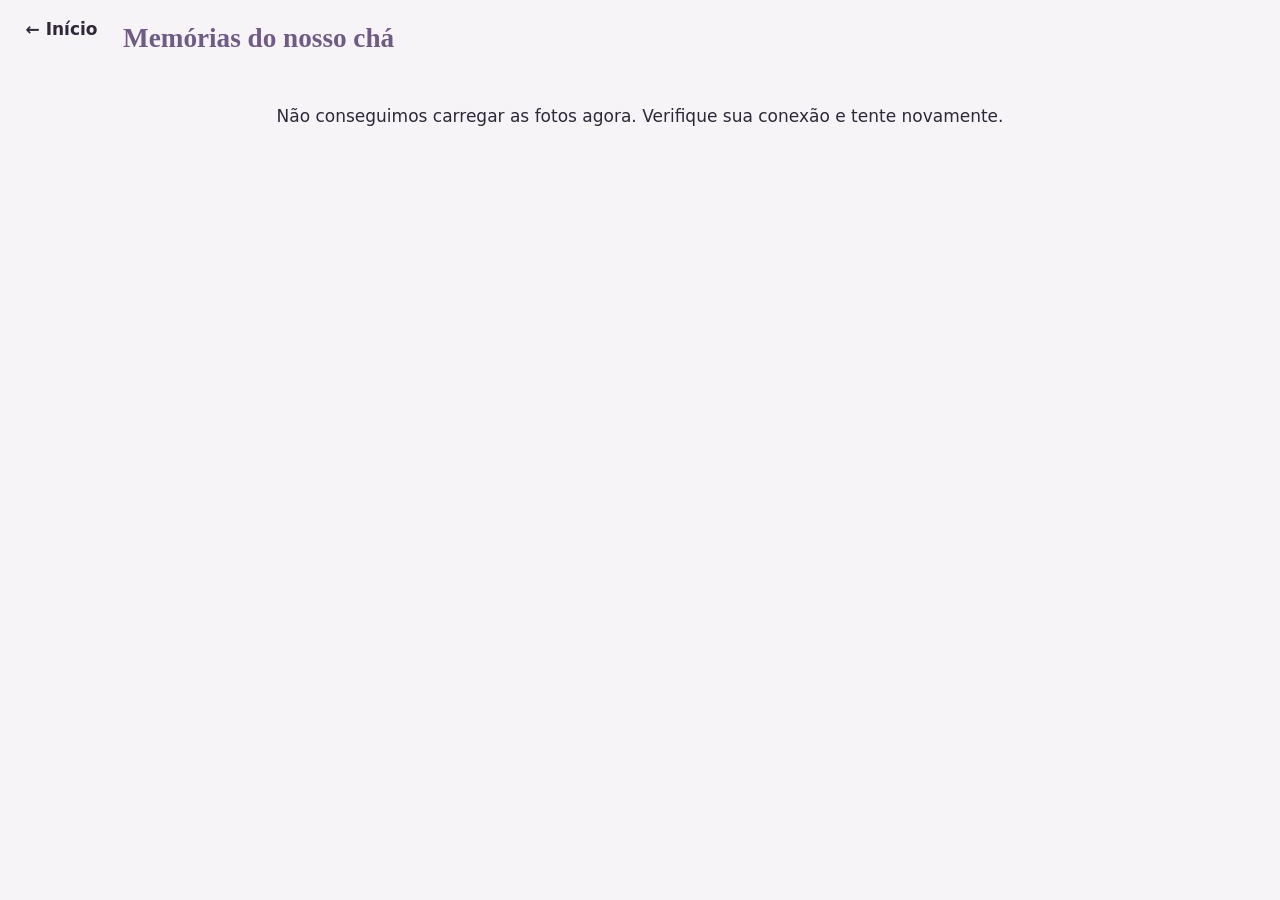
==== galeria.html @ 19d49c60 "site do cha" ====
<!doctype html>
<html lang="pt-BR">
<head>
<meta charset="utf-8">
<meta name="viewport" content="width=device-width, initial-scale=1, viewport-fit=cover">
<title>Galeria — Chá de Bebê</title>
<link rel="icon" href="data:image/svg+xml,<svg xmlns='http://www.w3.org/2000/svg' viewBox='0 0 100 100'><text y='.9em' font-size='90'>💕</text></svg>">
<link rel="stylesheet" href="css/style.css">
</head>
<body class="gal">
<header class="ghead"><a class="link" href="./">← Início</a><h1 data-cfg="galleryTitle">Galeria</h1></header>
<p id="empty" class="note" hidden>Ainda não há fotos. Seja o primeiro a enviar!</p>
<p id="err" class="note" hidden>Não conseguimos carregar as fotos agora. Verifique sua conexão e tente novamente.</p>
<main id="grid" class="grid"></main>
<button id="more" class="btn ghost more" hidden>Carregar mais</button>
<div id="viewer" class="overlay" hidden role="dialog" aria-modal="true" aria-label="Foto ampliada">
  <div class="card wide"><img id="big" alt="Foto ampliada"><p id="hint" class="note" hidden>Pressione e segure a foto para salvar.</p>
  <div class="row"><button class="btn" id="vsave">💾 Salvar</button><button class="btn ghost" id="vclose">Fechar</button></div></div>
</div>
<script type="module" src="js/gallery.js"></script>
</body>
</html>
---- css/style.css ----
:root{--primary:#6F5C86;--secondary:#E9BDB5;--bg:#F7F4F8;--text:#2E2838;--serif:"Iowan Old Style","Palatino Linotype",Palatino,Georgia,serif;--sans:system-ui,-apple-system,"Segoe UI",Roboto,sans-serif}
*{box-sizing:border-box}[hidden]{display:none!important}
html,body{margin:0;min-height:100%;background:var(--bg);color:var(--text);font:17px/1.5 var(--sans);-webkit-tap-highlight-color:transparent}
button,a.btn{font:inherit;cursor:pointer}
:focus-visible{outline:3px solid var(--primary);outline-offset:3px}
.btn{display:flex;align-items:center;justify-content:center;gap:.5rem;min-height:56px;padding:0 1.5rem;border-radius:999px;border:2px solid var(--primary);background:#fff;color:var(--primary);font-weight:600;text-decoration:none;transition:transform .15s,background .2s;width:100%}
.btn:active{transform:scale(.97)}
.btn.primary{background:var(--primary);color:#fff}
.btn.ghost{border-color:transparent;background:transparent}
.link{background:none;border:0;color:inherit;text-decoration:none;font-weight:600;min-height:44px;padding:0 .5rem}
.view{min-height:100dvh}
/* Home */
.home{display:flex;flex-direction:column;align-items:center;justify-content:center;gap:2rem;padding:2rem 1.5rem calc(2rem + env(safe-area-inset-bottom));max-width:440px;margin:auto}
.arch{width:100%;text-align:center;padding:4.5rem 1.5rem 3rem;border-radius:999px 999px 28px 28px;background:linear-gradient(180deg,var(--secondary) -40%,#fff 75%);border:1.5px solid var(--secondary);animation:rise .9s ease both}
.kicker{margin:0 0 1rem;font-size:.95rem;font-style:italic;font-family:var(--serif);color:var(--primary)}
h1{font:600 clamp(2rem,9vw,2.8rem)/1.1 var(--serif);margin:0 0 1rem;color:var(--primary);text-wrap:balance}
.sub{margin:0;opacity:.8}
.actions{display:grid;gap:.75rem;width:100%}
@keyframes rise{from{opacity:0;transform:translateY(14px)}}
/* Câmera */
.cam{position:fixed;inset:0;background:#000;z-index:5}
.cam video{width:100%;height:100%;object-fit:cover}
.cam-x{position:absolute;top:calc(12px + env(safe-area-inset-top));left:12px;width:48px;height:48px;border-radius:50%;border:0;background:#0007;color:#fff;font-size:1.2rem}
.cam-bar{position:absolute;left:0;right:0;bottom:0;display:grid;grid-template-columns:1fr auto 1fr;align-items:center;padding:1.5rem 1.5rem calc(1.5rem + env(safe-area-inset-bottom));background:linear-gradient(transparent,#0008);color:#fff}
.shutter{width:78px;height:78px;border-radius:50%;border:5px solid #fff;background:#fff3;box-shadow:inset 0 0 0 5px #fff;transition:transform .12s}
.shutter:active{transform:scale(.9)}
/* Editor */
.edit{display:flex;flex-direction:column;max-width:520px;margin:auto}
.stage{padding:1rem 1rem 0;display:flex;justify-content:center}
#canvas{max-width:100%;max-height:58dvh;aspect-ratio:9/16;width:auto;height:auto;border-radius:14px;background:#fff;box-shadow:0 6px 24px #0002}
.panel{padding:1rem 1.25rem calc(1.25rem + env(safe-area-inset-bottom));display:grid;gap:.75rem}
.label{margin:0;font:600 1.05rem var(--serif)}
.thumbs{display:flex;gap:.75rem;overflow-x:auto;padding:.25rem 0}
.thumb{flex:none;width:64px;background:none;border:0;padding:0;text-align:center;font-size:.8rem;color:var(--text)}
.thumb img{display:block;width:64px;height:100px;object-fit:cover;border-radius:10px;background:#ddd;border:3px solid transparent;transition:transform .15s}
.thumb[aria-pressed=true] img{border-color:var(--primary);transform:scale(1.06)}
.thumb[aria-pressed=true] span{font-weight:700;text-decoration:underline}
.row{display:grid;grid-template-columns:1fr 1fr;gap:.75rem}
/* Overlays */
.overlay{position:fixed;inset:0;background:#2e283899;display:grid;place-items:center;padding:1rem;z-index:20;animation:fade .2s}
.card{background:#fff;border-radius:24px;padding:1.5rem;width:min(100%,360px);display:grid;gap:1rem;text-align:center;justify-items:center}
.card p{margin:0}.card .big{font:600 1.6rem var(--serif);color:var(--primary)}
.card img{max-width:100%;max-height:50dvh;border-radius:12px}
.card.wide{width:min(100%,460px)}
.spin{width:36px;height:36px;border-radius:50%;border:4px solid var(--secondary);border-top-color:var(--primary);animation:spin 1s linear infinite}
.bar{width:100%;height:8px;border-radius:9px;background:var(--bg);overflow:hidden}.bar i{display:block;height:100%;background:var(--primary);width:0;transition:width .2s}
.toast{position:fixed;left:1rem;right:1rem;bottom:calc(1rem + env(safe-area-inset-bottom));max-width:420px;margin:auto;background:var(--text);color:#fff;padding:1rem 1.25rem;border-radius:16px;z-index:30;animation:fade .2s}
@keyframes fade{from{opacity:0}}@keyframes spin{to{transform:rotate(360deg)}}
/* Galeria */
.ghead{display:flex;align-items:center;gap:1rem;padding:1rem 1rem .5rem;flex-wrap:wrap}
.ghead h1{font-size:1.6rem;margin:0}
.grid{columns:2 140px;column-gap:10px;padding:10px}
.tile{display:block;width:100%;margin:0 0 10px;padding:0;border:0;border-radius:12px;overflow:hidden;background:var(--secondary);break-inside:avoid;aspect-ratio:9/16}
.tile img{width:100%;height:100%;object-fit:cover;opacity:0;transition:opacity .4s}.tile.ok{aspect-ratio:auto}.tile.ok img{opacity:1;height:auto}
.note{text-align:center;padding:1rem}
.more{margin:1rem auto 2rem;width:auto}
@media(min-width:768px){.grid{columns:4 200px}}
@media(prefers-reduced-motion:reduce){*{animation:none!important;transition:none!important}}
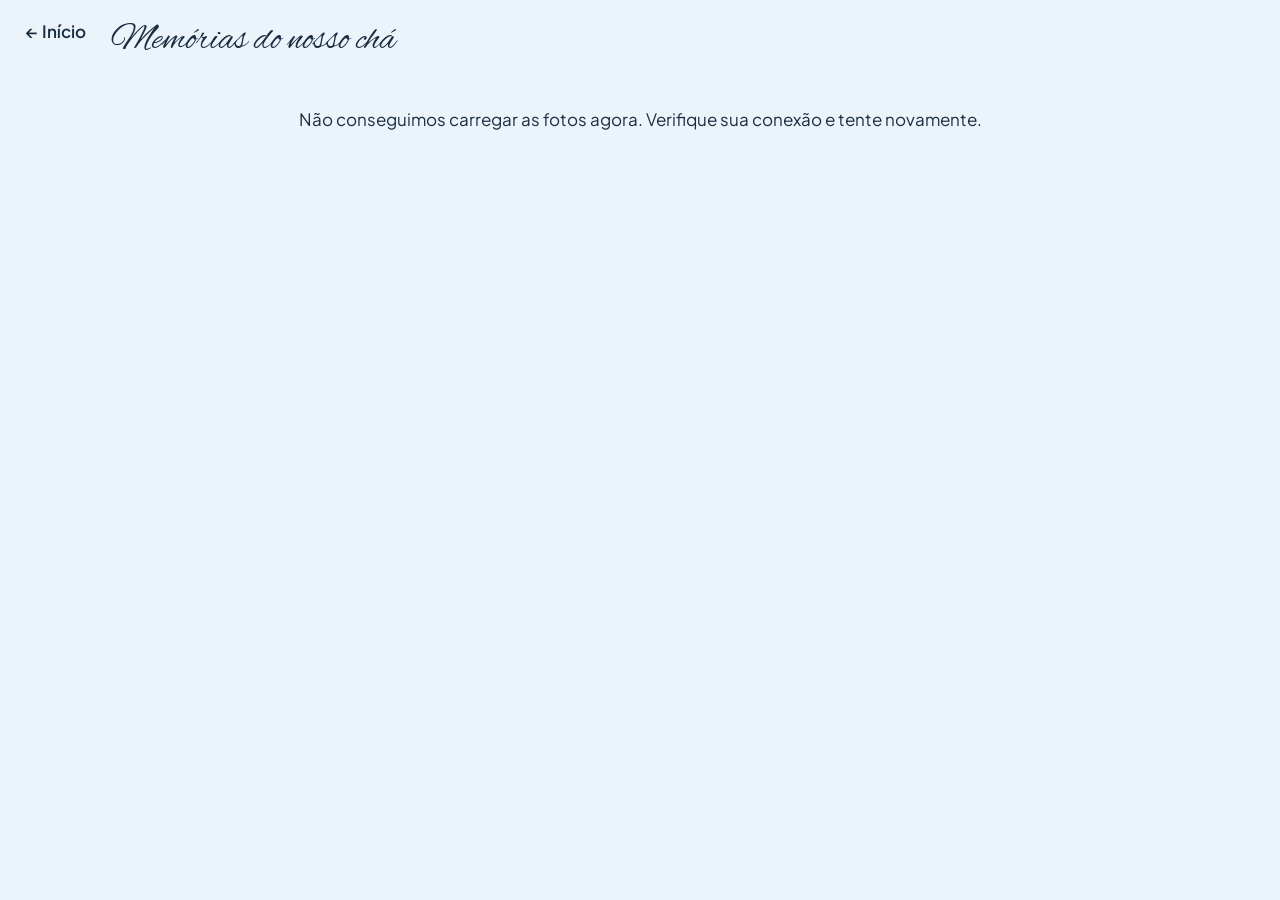
==== commit 3ede904c: "correcao de bugs" ====
--- a/galeria.html
+++ b/galeria.html
@@ -5,7 +5,10 @@
 <meta name="viewport" content="width=device-width, initial-scale=1, viewport-fit=cover">
 <title>Galeria — Chá de Bebê</title>
 <link rel="icon" href="data:image/svg+xml,<svg xmlns='http://www.w3.org/2000/svg' viewBox='0 0 100 100'><text y='.9em' font-size='90'>💕</text></svg>">
-<link rel="stylesheet" href="css/style.css">
+<link rel="preconnect" href="https://fonts.googleapis.com">
+<link rel="preconnect" href="https://fonts.gstatic.com" crossorigin>
+<link href="https://fonts.googleapis.com/css2?family=Alex+Brush&family=Plus+Jakarta+Sans:wght@400;500;600;700&display=swap" rel="stylesheet">
+<link rel="stylesheet" href="css/style.css?v=11">
 </head>
 <body class="gal">
 <header class="ghead"><a class="link" href="./">← Início</a><h1 data-cfg="galleryTitle">Galeria</h1></header>
@@ -17,6 +20,6 @@
   <div class="card wide"><img id="big" alt="Foto ampliada"><p id="hint" class="note" hidden>Pressione e segure a foto para salvar.</p>
   <div class="row"><button class="btn" id="vsave">💾 Salvar</button><button class="btn ghost" id="vclose">Fechar</button></div></div>
 </div>
-<script type="module" src="js/gallery.js"></script>
+<script type="module" src="js/gallery.js?v=11"></script>
 </body>
 </html>
--- a/css/style.css
+++ b/css/style.css
@@ -1,29 +1,150 @@
-:root{--primary:#6F5C86;--secondary:#E9BDB5;--bg:#F7F4F8;--text:#2E2838;--serif:"Iowan Old Style","Palatino Linotype",Palatino,Georgia,serif;--sans:system-ui,-apple-system,"Segoe UI",Roboto,sans-serif}
-*{box-sizing:border-box}[hidden]{display:none!important}
+:root{
+  --primary:#4F5573;--secondary:#D2E6F7;--bg:#EBF4FB;--text:#1C2D42;
+  --serif:"Iowan Old Style","Palatino Linotype",Palatino,Georgia,serif;
+  --sans:"Plus Jakarta Sans",system-ui,-apple-system,"Segoe UI",Roboto,sans-serif;
+  --script:"Alex Brush",cursive
+}
+*{box-sizing:border-box}
+[hidden]{display:none!important}
 html,body{margin:0;min-height:100%;background:var(--bg);color:var(--text);font:17px/1.5 var(--sans);-webkit-tap-highlight-color:transparent}
 button,a.btn{font:inherit;cursor:pointer}
 :focus-visible{outline:3px solid var(--primary);outline-offset:3px}
+h1{font:600 clamp(2rem,9vw,2.8rem)/1.1 var(--serif);margin:0 0 1rem;color:var(--primary);text-wrap:balance}
+
+/* Botões base (editor, overlays, galeria) */
 .btn{display:flex;align-items:center;justify-content:center;gap:.5rem;min-height:56px;padding:0 1.5rem;border-radius:999px;border:2px solid var(--primary);background:#fff;color:var(--primary);font-weight:600;text-decoration:none;transition:transform .15s,background .2s;width:100%}
 .btn:active{transform:scale(.97)}
 .btn.primary{background:var(--primary);color:#fff}
 .btn.ghost{border-color:transparent;background:transparent}
 .link{background:none;border:0;color:inherit;text-decoration:none;font-weight:600;min-height:44px;padding:0 .5rem}
 .view{min-height:100dvh}
+
 /* Home */
-.home{display:flex;flex-direction:column;align-items:center;justify-content:center;gap:2rem;padding:2rem 1.5rem calc(2rem + env(safe-area-inset-bottom));max-width:440px;margin:auto}
-.arch{width:100%;text-align:center;padding:4.5rem 1.5rem 3rem;border-radius:999px 999px 28px 28px;background:linear-gradient(180deg,var(--secondary) -40%,#fff 75%);border:1.5px solid var(--secondary);animation:rise .9s ease both}
-.kicker{margin:0 0 1rem;font-size:.95rem;font-style:italic;font-family:var(--serif);color:var(--primary)}
-h1{font:600 clamp(2rem,9vw,2.8rem)/1.1 var(--serif);margin:0 0 1rem;color:var(--primary);text-wrap:balance}
-.sub{margin:0;opacity:.8}
-.actions{display:grid;gap:.75rem;width:100%}
-@keyframes rise{from{opacity:0;transform:translateY(14px)}}
+.home{position:relative;overflow:hidden;display:flex;flex-direction:column;justify-content:space-between;max-width:448px;margin:0 auto;padding:0;gap:0;min-height:100dvh;background:radial-gradient(circle at 50% 20%,#fff 0%,#ebf4fb 60%,#e2effa 100%)}
+@media(min-width:768px){.home{min-height:840px;max-height:900px;margin:24px auto;border-radius:40px;border:1px solid #fff9;box-shadow:0 25px 50px #0003}}
+.star{position:absolute;color:#fcd34d;opacity:.6;font-size:.85rem;pointer-events:none}
+.clouds{position:absolute;top:0;left:0;width:100%;opacity:.4;pointer-events:none}
+.home-head{position:relative;z-index:1;padding:2rem 1.5rem 0;text-align:center}
+.home .kicker{margin:0 0 .25rem;font:600 .75rem var(--sans);letter-spacing:.15em;text-transform:uppercase;color:#64748b}
+.home h1{margin:0;font:400 clamp(3rem,16vw,3.6rem)/1.1 var(--script);letter-spacing:.02em;color:var(--text);text-shadow:0 1px 2px #0001}
+.home .sub{max-width:260px;margin:.5rem auto 0;font-size:.8rem;line-height:1.6;color:#475569}
+.hero{position:relative;z-index:1;flex:1;display:flex;flex-direction:column;align-items:center;justify-content:center;gap:.5rem;padding:.5rem 1.5rem}
+.hero .balloon{width:min(320px,80%);height:auto;aspect-ratio:200/220;flex:none;filter:drop-shadow(0 8px 10px #0002);animation:float 4s ease-in-out infinite}
+
+@keyframes float{50%{transform:translateY(-8px) rotate(1deg)}}
+
+/* Selo contador */
+.badge {
+  display: inline-flex;
+  align-items: center;
+  justify-content: center;
+  gap: 0.5rem;
+  padding: 0.5rem 1.25rem;
+  margin: 0 auto 1.25rem auto; /* Centraliza horizontalmente e dá espaço para o card */
+  border-radius: 999px;
+  background: rgba(255, 255, 255, 0.85);
+  -webkit-backdrop-filter: blur(12px);
+  backdrop-filter: blur(12px);
+  border: 1px solid rgba(255, 255, 255, 0.9);
+  box-shadow: 0 4px 15px rgba(27, 43, 76, 0.06);
+  font-size: 0.825rem;
+  font-weight: 500;
+  color: #5a6b82;
+  width: fit-content; /* Ajusta a largura ao conteúdo em vez de 200px fixos */
+  max-width: 90%;
+}
+
+.badge strong {
+  font-weight: 700;
+  color: #1b2b4c; /* Cor tom sobre tom alinhada à paleta principal */
+}
+
+.dot {
+  position: relative;
+  display: inline-flex;
+  width: 8px;
+  height: 8px;
+  flex-shrink: 0;
+}
+
+.dot i,
+.dot b {
+  position: absolute;
+  inset: 0;
+  border-radius: 50%;
+}
+
+.dot b {
+  background: #2b5288; /* Azul principal do tema */
+}
+
+.dot i {
+  background: #5b8ec9;
+  opacity: 0.75;
+  animation: ping 1.5s cubic-bezier(0, 0, 0.2, 1) infinite;
+}
+
+@keyframes ping {
+  75%,
+  100% {
+    transform: scale(2.2);
+    opacity: 0;
+  }
+}
+
+/* Dock e botões da home */
+.dock{position:relative;z-index:1;padding:1.25rem 1.5rem calc(1.75rem + env(safe-area-inset-bottom));background:#ffffffb8;-webkit-backdrop-filter:blur(12px);backdrop-filter:blur(12px);border-top:1px solid #fffc;border-radius:32px 32px 0 0;box-shadow:0 -4px 20px #0000000d}
+.home .actions{display:grid;gap:.75rem}
+.home .btn{min-height:56px;padding:0 1.5rem;gap:.75rem;border-radius:16px;font-size:1rem;font-weight:600;transition:background .2s,transform .2s,box-shadow .2s}
+.home .btn:active{transform:scale(.98)}
+.home .btn.primary{background:#4F5573;border-color:#4F5573;color:#fff;box-shadow:0 4px 6px -1px #4f557333,0 2px 4px -2px #4f557333}
+.home .btn.primary:hover{background:#3D425C;border-color:#3D425C}
+.home .btn:not(.primary){background:#fff;border:2px solid #4F557355;color:#4F5573;box-shadow:0 1px 2px #0000000d}
+.home .btn:not(.primary):hover{background:#f8fafc}
+.ico{width:20px;height:20px;flex:none}
+.btn.primary .ico{fill:currentColor}
+.ico.sm{width:16px;height:16px}
+.link-gallery{justify-self:center;display:inline-flex;align-items:center;gap:.5rem;margin-top:.25rem;padding:.25rem .75rem;min-height:44px;border-radius:8px;font-size:.75rem;font-weight:600;color:#475569;text-decoration:none;transition:color .2s,background .2s}
+.link-gallery:hover{color:#1C2D42;background:#f1f5f980}
+.link-gallery .ico{color:#4F5573}
+.chev{width:10px;height:10px;color:#94a3b8}
+
 /* Câmera */
-.cam{position:fixed;inset:0;background:#000;z-index:5}
-.cam video{width:100%;height:100%;object-fit:cover}
-.cam-x{position:absolute;top:calc(12px + env(safe-area-inset-top));left:12px;width:48px;height:48px;border-radius:50%;border:0;background:#0007;color:#fff;font-size:1.2rem}
-.cam-bar{position:absolute;left:0;right:0;bottom:0;display:grid;grid-template-columns:1fr auto 1fr;align-items:center;padding:1.5rem 1.5rem calc(1.5rem + env(safe-area-inset-bottom));background:linear-gradient(transparent,#0008);color:#fff}
-.shutter{width:78px;height:78px;border-radius:50%;border:5px solid #fff;background:#fff3;box-shadow:inset 0 0 0 5px #fff;transition:transform .12s}
-.shutter:active{transform:scale(.9)}
+.camera-container{position:fixed;inset:0;z-index:10;background:#000;display:grid;place-items:center;overflow:hidden}
+.viewfinder{position:relative;width:min(100vw,calc(100dvh * 9 / 16));aspect-ratio:9/16;overflow:hidden;background:#000}
+.viewfinder video,.cam-frame{position:absolute;inset:0;width:100%;height:100%;object-fit:cover}
+.cam-frame{pointer-events:none;z-index:10}
+.flash-overlay{position:absolute;inset:0;z-index:30;background:#fff;opacity:0;pointer-events:none;transition:opacity .35s ease-out}
+.flash-overlay.on{opacity:.9;transition:none}
+
+.top-bar{position:absolute;top:calc(1rem + env(safe-area-inset-top));left:1rem;right:1rem;z-index:20;display:flex;justify-content:space-between;align-items:center}
+.btn-icon{width:2.5rem;height:2.5rem;border-radius:50%;border:0;background:rgba(0,0,0,.4);-webkit-backdrop-filter:blur(12px);backdrop-filter:blur(12px);color:#fff;font-size:1.1rem;display:flex;align-items:center;justify-content:center}
+.spacer{width:2.5rem;height:2.5rem}
+.live-indicator{display:flex;align-items:center;gap:.5rem;padding:.375rem .875rem;border-radius:999px;background:rgba(0,0,0,.4);-webkit-backdrop-filter:blur(12px);backdrop-filter:blur(12px);border:1px solid rgba(255,255,255,.1);color:#fff;font-size:.7rem;font-weight:500}
+.live-dot{width:.5rem;height:.5rem;border-radius:50%;background:#34d399;animation:pulse 1.5s infinite}
+@keyframes pulse{0%,100%{opacity:1}50%{opacity:.4}}
+
+.bottom-controls{position:absolute;left:0;right:0;bottom:0;z-index:20;display:flex;flex-direction:column;align-items:center;gap:1rem;padding:1rem 1.5rem calc(1.5rem + env(safe-area-inset-bottom));background:linear-gradient(to top,rgba(0,0,0,.95),rgba(0,0,0,.7) 70%,transparent)}
+.carousel-container{width:100%;overflow-x:auto;scrollbar-width:none}
+.carousel-container::-webkit-scrollbar{display:none}
+.carousel-track{display:flex;gap:.5rem;width:max-content;margin:0 auto}
+.frame-pill{min-height:36px;padding:.4rem 1rem;border-radius:999px;border:1px solid rgba(255,255,255,.3);background:rgba(0,0,0,.4);color:#fff;font-size:.75rem;font-weight:600;white-space:nowrap;transition:all .25s cubic-bezier(.4,0,.2,1)}
+.frame-pill[aria-pressed=true]{background:rgba(255,255,255,.95);color:#1c2d42;border-color:#38bdf8;transform:scale(1.05);box-shadow:0 4px 12px rgba(0,0,0,.2)}
+
+.shutter-bar{width:100%;display:flex;align-items:center;justify-content:space-between;padding:0 .5rem}
+.gallery-picker-btn{width:3rem;height:3rem;border-radius:1rem;border:2px solid rgba(255,255,255,.6);background:rgba(30,41,59,.8);color:#fff;font-size:1.2rem;display:flex;align-items:center;justify-content:center;transition:transform .2s}
+.gallery-picker-btn:active{transform:scale(.92)}
+.shutter-btn{width:5rem;height:5rem;border-radius:50%;border:4px solid #fff;background:transparent;display:flex;align-items:center;justify-content:center;box-shadow:0 10px 25px rgba(0,0,0,.5);transition:transform .15s}
+.shutter-btn:active{transform:scale(.92)}
+.shutter-inner{width:4rem;height:4rem;border-radius:50%;background:#fff;transition:transform .15s}
+.shutter-btn:active .shutter-inner{transform:scale(.85)}
+.flip-btn{width:3rem;height:3rem;border-radius:50%;border:0;background:rgba(255,255,255,.2);-webkit-backdrop-filter:blur(12px);backdrop-filter:blur(12px);color:#fff;font-size:1.1rem;display:flex;align-items:center;justify-content:center;transition:transform .2s}
+.flip-btn:active{transform:scale(.9)}
+#flipIcon{display:inline-block;transition:transform .4s ease}
+
+.flash-overlay.lit{opacity:1;transition:opacity .08s}
+.btn-icon[aria-pressed=true]{background:#fcd34d;color:#1c2d42}
+
 /* Editor */
 .edit{display:flex;flex-direction:column;max-width:520px;margin:auto}
 .stage{padding:1rem 1rem 0;display:flex;justify-content:center}
@@ -36,23 +157,31 @@
 .thumb[aria-pressed=true] img{border-color:var(--primary);transform:scale(1.06)}
 .thumb[aria-pressed=true] span{font-weight:700;text-decoration:underline}
 .row{display:grid;grid-template-columns:1fr 1fr;gap:.75rem}
+
 /* Overlays */
-.overlay{position:fixed;inset:0;background:#2e283899;display:grid;place-items:center;padding:1rem;z-index:20;animation:fade .2s}
+.overlay{position:fixed;inset:0;background:#1c2d4299;display:grid;place-items:center;padding:1rem;z-index:20;animation:fade .2s}
 .card{background:#fff;border-radius:24px;padding:1.5rem;width:min(100%,360px);display:grid;gap:1rem;text-align:center;justify-items:center}
-.card p{margin:0}.card .big{font:600 1.6rem var(--serif);color:var(--primary)}
+.card p{margin:0}
+.card .big{font:600 1.6rem var(--serif);color:var(--primary)}
 .card img{max-width:100%;max-height:50dvh;border-radius:12px}
 .card.wide{width:min(100%,460px)}
 .spin{width:36px;height:36px;border-radius:50%;border:4px solid var(--secondary);border-top-color:var(--primary);animation:spin 1s linear infinite}
-.bar{width:100%;height:8px;border-radius:9px;background:var(--bg);overflow:hidden}.bar i{display:block;height:100%;background:var(--primary);width:0;transition:width .2s}
+.bar{width:100%;height:8px;border-radius:99px;background:var(--bg);overflow:hidden}
+.bar i{display:block;height:100%;background:var(--primary);width:0;transition:width .2s}
 .toast{position:fixed;left:1rem;right:1rem;bottom:calc(1rem + env(safe-area-inset-bottom));max-width:420px;margin:auto;background:var(--text);color:#fff;padding:1rem 1.25rem;border-radius:16px;z-index:30;animation:fade .2s}
-@keyframes fade{from{opacity:0}}@keyframes spin{to{transform:rotate(360deg)}}
+@keyframes fade{from{opacity:0}}
+@keyframes spin{to{transform:rotate(360deg)}}
+
 /* Galeria */
 .ghead{display:flex;align-items:center;gap:1rem;padding:1rem 1rem .5rem;flex-wrap:wrap}
-.ghead h1{font-size:1.6rem;margin:0}
+.ghead h1{margin:0;font:400 2.2rem var(--script);color:var(--text)}
 .grid{columns:2 140px;column-gap:10px;padding:10px}
 .tile{display:block;width:100%;margin:0 0 10px;padding:0;border:0;border-radius:12px;overflow:hidden;background:var(--secondary);break-inside:avoid;aspect-ratio:9/16}
-.tile img{width:100%;height:100%;object-fit:cover;opacity:0;transition:opacity .4s}.tile.ok{aspect-ratio:auto}.tile.ok img{opacity:1;height:auto}
+.tile img{width:100%;height:100%;object-fit:cover;opacity:0;transition:opacity .4s}
+.tile.ok{aspect-ratio:auto}
+.tile.ok img{opacity:1;height:auto}
 .note{text-align:center;padding:1rem}
 .more{margin:1rem auto 2rem;width:auto}
 @media(min-width:768px){.grid{columns:4 200px}}
-@media(prefers-reduced-motion:reduce){*{animation:none!important;transition:none!important}}
+
+@media(prefers-reduced-motion:reduce){*{animation:none!important;transition:none!important}}
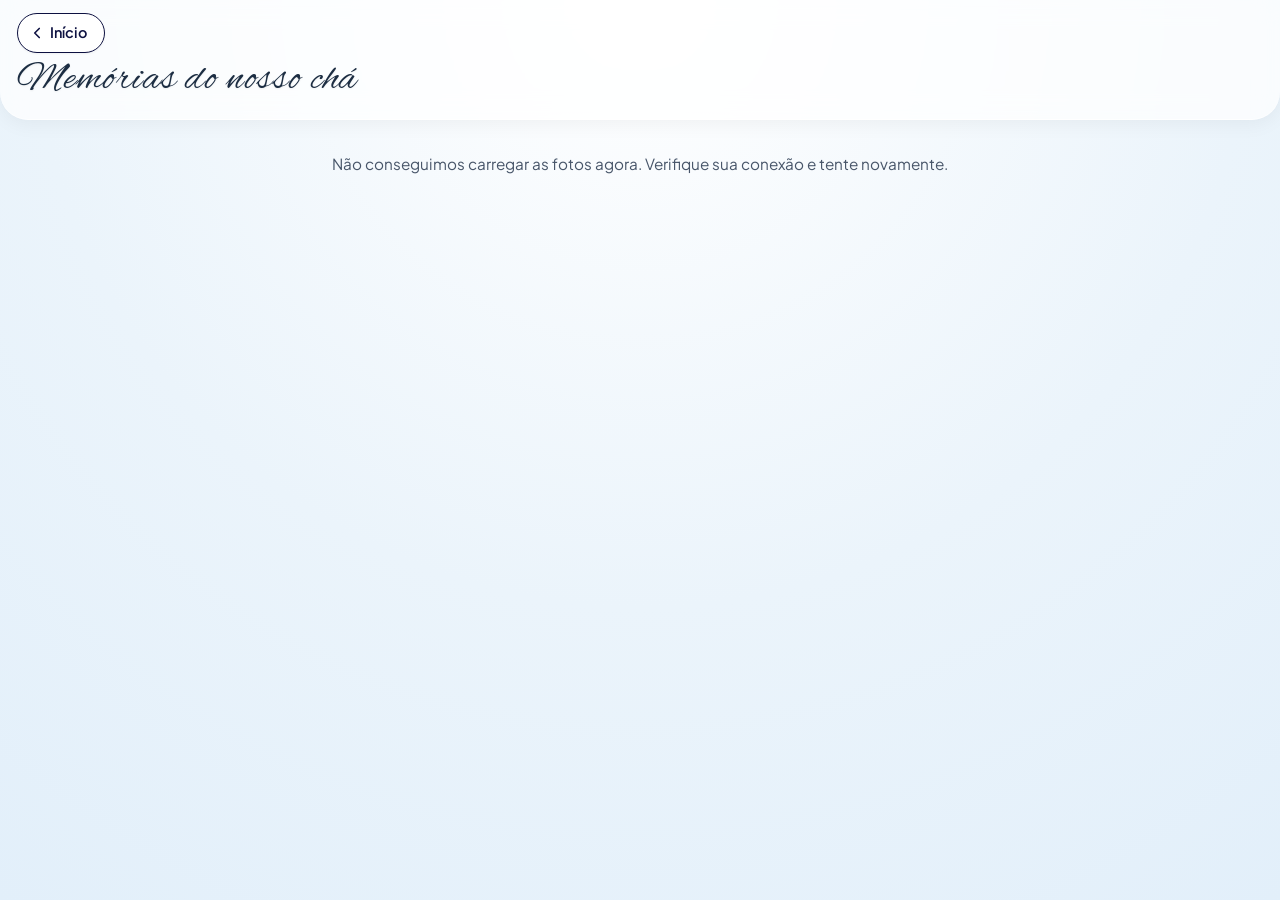
==== commit 4a5ada19: "gallery update" ====
--- a/galeria.html
+++ b/galeria.html
@@ -8,18 +8,35 @@
 <link rel="preconnect" href="https://fonts.googleapis.com">
 <link rel="preconnect" href="https://fonts.gstatic.com" crossorigin>
 <link href="https://fonts.googleapis.com/css2?family=Alex+Brush&family=Plus+Jakarta+Sans:wght@400;500;600;700&display=swap" rel="stylesheet">
-<link rel="stylesheet" href="css/style.css?v=11">
+<link rel="stylesheet" href="css/style.css?v=26">
 </head>
 <body class="gal">
-<header class="ghead"><a class="link" href="./">← Início</a><h1 data-cfg="galleryTitle">Galeria</h1></header>
+<header class="ghead"><a class="link back" href="./" aria-label="Voltar ao início"><svg viewBox="0 0 24 24" aria-hidden="true"><polyline points="15 18 9 12 15 6"/></svg><span>Início</span></a><h1 data-cfg="galleryTitle">Galeria</h1></header>
 <p id="empty" class="note" hidden>Ainda não há fotos. Seja o primeiro a enviar!</p>
 <p id="err" class="note" hidden>Não conseguimos carregar as fotos agora. Verifique sua conexão e tente novamente.</p>
 <main id="grid" class="grid"></main>
 <button id="more" class="btn ghost more" hidden>Carregar mais</button>
-<div id="viewer" class="overlay" hidden role="dialog" aria-modal="true" aria-label="Foto ampliada">
-  <div class="card wide"><img id="big" alt="Foto ampliada"><p id="hint" class="note" hidden>Pressione e segure a foto para salvar.</p>
-  <div class="row"><button class="btn" id="vsave">💾 Salvar</button><button class="btn ghost" id="vclose">Fechar</button></div></div>
+
+<div id="viewer" class="overlay viewer" hidden role="dialog" aria-modal="true" aria-label="Foto ampliada">
+<div class="v-stage" id="vstage"><img id="big" alt="Foto ampliada" draggable="false"></div>
+<div class="v-top">
+<span class="v-count" id="vcount"></span>
+<button type="button" class="v-btn" id="vclose" aria-label="Fechar">
+<svg viewBox="0 0 24 24" fill="none" stroke="currentColor" stroke-width="2" stroke-linecap="round" stroke-linejoin="round" aria-hidden="true"><line x1="18" y1="6" x2="6" y2="18"/><line x1="6" y1="6" x2="18" y2="18"/></svg>
+</button>
 </div>
-<script type="module" src="js/gallery.js?v=11"></script>
+<button type="button" class="v-btn v-nav prev" id="vprev" aria-label="Foto anterior">
+<svg viewBox="0 0 24 24" fill="none" stroke="currentColor" stroke-width="2" stroke-linecap="round" stroke-linejoin="round" aria-hidden="true"><polyline points="15 18 9 12 15 6"/></svg>
+</button>
+<button type="button" class="v-btn v-nav next" id="vnext" aria-label="Próxima foto">
+<svg viewBox="0 0 24 24" fill="none" stroke="currentColor" stroke-width="2" stroke-linecap="round" stroke-linejoin="round" aria-hidden="true"><polyline points="9 18 15 12 9 6"/></svg>
+</button>
+<div class="v-bottom">
+<p id="hint" class="note" hidden>Pressione e segure a foto para salvar.</p>
+<button class="btn" id="vsave">Salvar no celular</button>
+</div>
+</div>
+
+<script type="module" src="js/gallery.js?v=12"></script>
 </body>
-</html>
+</html>
--- a/css/style.css
+++ b/css/style.css
@@ -17,19 +17,28 @@
 .btn.primary{background:var(--primary);color:#fff}
 .btn.ghost{border-color:transparent;background:transparent}
 .link{background:none;border:0;color:inherit;text-decoration:none;font-weight:600;min-height:44px;padding:0 .5rem}
-.view{min-height:100dvh}
+.view{height:100dvh;min-height:0}
+body:not(.gal){height:100dvh;overflow:hidden;overscroll-behavior:none}
 
 /* Home */
-.home{position:relative;overflow:hidden;display:flex;flex-direction:column;justify-content:space-between;max-width:448px;margin:0 auto;padding:0;gap:0;min-height:100dvh;background:radial-gradient(circle at 50% 20%,#fff 0%,#ebf4fb 60%,#e2effa 100%)}
-@media(min-width:768px){.home{min-height:840px;max-height:900px;margin:24px auto;border-radius:40px;border:1px solid #fff9;box-shadow:0 25px 50px #0003}}
+.home{position:relative;overflow:hidden;display:flex;flex-direction:column;justify-content:space-between;max-width:448px;margin:0 auto;padding:0;gap:0;height:100dvh;background:radial-gradient(circle at 50% 20%,#fff 0%,#ebf4fb 60%,#e2effa 100%)}
+@media(min-width:768px){.home{height:min(840px,calc(100dvh - 48px));margin:24px auto;border-radius:40px;border:1px solid #fff9;box-shadow:0 25px 50px #0003}}
+@media(max-height:720px){
+  .home-head{padding-top:1.25rem}
+  .home .sub{display:none}
+  .badge{margin-bottom:.5rem;padding:.35rem 1rem}
+  .dock{padding:.9rem 1.25rem calc(1rem + env(safe-area-inset-bottom))}
+  .home .actions{gap:.5rem}
+  .home .btn{min-height:48px}
+}
 .star{position:absolute;color:#fcd34d;opacity:.6;font-size:.85rem;pointer-events:none}
 .clouds{position:absolute;top:0;left:0;width:100%;opacity:.4;pointer-events:none}
 .home-head{position:relative;z-index:1;padding:2rem 1.5rem 0;text-align:center}
 .home .kicker{margin:0 0 .25rem;font:600 .75rem var(--sans);letter-spacing:.15em;text-transform:uppercase;color:#64748b}
 .home h1{margin:0;font:400 clamp(3rem,16vw,3.6rem)/1.1 var(--script);letter-spacing:.02em;color:var(--text);text-shadow:0 1px 2px #0001}
 .home .sub{max-width:260px;margin:.5rem auto 0;font-size:.8rem;line-height:1.6;color:#475569}
-.hero{position:relative;z-index:1;flex:1;display:flex;flex-direction:column;align-items:center;justify-content:center;gap:.5rem;padding:.5rem 1.5rem}
-.hero .balloon{width:min(320px,80%);height:auto;aspect-ratio:200/220;flex:none;filter:drop-shadow(0 8px 10px #0002);animation:float 4s ease-in-out infinite}
+.hero{position:relative;z-index:1;flex:1;min-height:0;display:flex;flex-direction:column;align-items:center;justify-content:center;gap:.5rem;padding:.5rem 1.5rem}
+.hero .balloon{flex:1 1 0;min-height:0;width:100%;max-width:320px;filter:drop-shadow(0 8px 10px #0002);animation:float 4s ease-in-out infinite}
 
 @keyframes float{50%{transform:translateY(-8px) rotate(1deg)}}
 
@@ -97,58 +106,196 @@
 .home .actions{display:grid;gap:.75rem}
 .home .btn{min-height:56px;padding:0 1.5rem;gap:.75rem;border-radius:16px;font-size:1rem;font-weight:600;transition:background .2s,transform .2s,box-shadow .2s}
 .home .btn:active{transform:scale(.98)}
-.home .btn.primary{background:#4F5573;border-color:#4F5573;color:#fff;box-shadow:0 4px 6px -1px #4f557333,0 2px 4px -2px #4f557333}
+.home .btn.primary{background:#0d1141;border-color:#0d1141;color:#fff;box-shadow:0 4px 6px -1px #4f557333,0 2px 4px -2px #4f557333}
 .home .btn.primary:hover{background:#3D425C;border-color:#3D425C}
-.home .btn:not(.primary){background:#fff;border:2px solid #4F557355;color:#4F5573;box-shadow:0 1px 2px #0000000d}
+.home .btn:not(.primary){background:#fff;border:1px solid #0d1141;color:#0d1141;box-shadow:0 1px 2px #0000000d}
 .home .btn:not(.primary):hover{background:#f8fafc}
 .ico{width:20px;height:20px;flex:none}
 .btn.primary .ico{fill:currentColor}
 .ico.sm{width:16px;height:16px}
-.link-gallery{justify-self:center;display:inline-flex;align-items:center;gap:.5rem;margin-top:.25rem;padding:.25rem .75rem;min-height:44px;border-radius:8px;font-size:.75rem;font-weight:600;color:#475569;text-decoration:none;transition:color .2s,background .2s}
+.link-gallery{justify-self:center;display:inline-flex;align-items:center;gap:.5rem;margin-top:.25rem;padding:.25rem .75rem;min-height:44px;border-radius:8px;font-size:.75rem;font-weight:600;color:#0d1141;text-decoration:none;transition:color .2s,background .2s}
 .link-gallery:hover{color:#1C2D42;background:#f1f5f980}
-.link-gallery .ico{color:#4F5573}
+.link-gallery .ico{color:#0d1141}
 .chev{width:10px;height:10px;color:#94a3b8}
 
 /* Câmera */
-.camera-container{position:fixed;inset:0;z-index:10;background:#000;display:grid;place-items:center;overflow:hidden}
-.viewfinder{position:relative;width:min(100vw,calc(100dvh * 9 / 16));aspect-ratio:9/16;overflow:hidden;background:#000}
-.viewfinder video,.cam-frame{position:absolute;inset:0;width:100%;height:100%;object-fit:cover}
+.camera-container{
+  --ctrl:calc(76px + env(safe-area-inset-bottom));
+  --top:20px;
+  position:fixed;
+  inset:0;
+  z-index:10;
+  background:#0b0f36;
+  display:flex;
+  flex-direction:column;
+  align-items:center;
+  justify-content:center;
+  overflow:hidden}
+
+.viewfinder{
+  position:relative;
+  flex:none;
+  height:min(calc(100dvh - var(--ctrl) - var(--top)),calc(100vw * 16 / 9));
+  aspect-ratio:9/16;
+  overflow:hidden;
+  background:#0b0f36;
+  border-radius:0.5rem;
+  margin-top:var(--top)
+}
+
+.bottom-controls{
+  position:relative;
+  z-index:20;
+  flex:none;
+  width:100%;
+  height:var(--ctrl);
+  padding-bottom:env(safe-area-inset-bottom);
+  display:flex;
+  flex-direction:column;
+  align-items:center;
+  justify-content:center;
+  background:#0b0f36;
+}
+
+.viewfinder video,.cam-frame{
+  position:absolute;
+  inset:0;
+  width:100%;
+  height:100%;
+  object-fit:cover;
+  display:block
+}
+
 .cam-frame{pointer-events:none;z-index:10}
 .flash-overlay{position:absolute;inset:0;z-index:30;background:#fff;opacity:0;pointer-events:none;transition:opacity .35s ease-out}
 .flash-overlay.on{opacity:.9;transition:none}
 
 .top-bar{position:absolute;top:calc(1rem + env(safe-area-inset-top));left:1rem;right:1rem;z-index:20;display:flex;justify-content:space-between;align-items:center}
-.btn-icon{width:2.5rem;height:2.5rem;border-radius:50%;border:0;background:rgba(0,0,0,.4);-webkit-backdrop-filter:blur(12px);backdrop-filter:blur(12px);color:#fff;font-size:1.1rem;display:flex;align-items:center;justify-content:center}
+
 .spacer{width:2.5rem;height:2.5rem}
 .live-indicator{display:flex;align-items:center;gap:.5rem;padding:.375rem .875rem;border-radius:999px;background:rgba(0,0,0,.4);-webkit-backdrop-filter:blur(12px);backdrop-filter:blur(12px);border:1px solid rgba(255,255,255,.1);color:#fff;font-size:.7rem;font-weight:500}
 .live-dot{width:.5rem;height:.5rem;border-radius:50%;background:#34d399;animation:pulse 1.5s infinite}
 @keyframes pulse{0%,100%{opacity:1}50%{opacity:.4}}
 
-.bottom-controls{position:absolute;left:0;right:0;bottom:0;z-index:20;display:flex;flex-direction:column;align-items:center;gap:1rem;padding:1rem 1.5rem calc(1.5rem + env(safe-area-inset-bottom));background:linear-gradient(to top,rgba(0,0,0,.95),rgba(0,0,0,.7) 70%,transparent)}
-.carousel-container{width:100%;overflow-x:auto;scrollbar-width:none}
+
+.carousel-container{
+  width:100%;
+  overflow-x:auto;
+  overflow-y:hidden;
+  scrollbar-width:none;
+  -webkit-overflow-scrolling:touch;
+  scroll-snap-type:x proximity;
+  padding:.5rem 0;                                  /* dá folga para a pílula ativa crescer sem ser cortada */
+  -webkit-mask-image:linear-gradient(90deg,transparent 0,#000 20px,#000 calc(100% - 20px),transparent 100%);
+  mask-image:linear-gradient(90deg,transparent 0,#000 20px,#000 calc(100% - 20px),transparent 100%);
+}
 .carousel-container::-webkit-scrollbar{display:none}
-.carousel-track{display:flex;gap:.5rem;width:max-content;margin:0 auto}
-.frame-pill{min-height:36px;padding:.4rem 1rem;border-radius:999px;border:1px solid rgba(255,255,255,.3);background:rgba(0,0,0,.4);color:#fff;font-size:.75rem;font-weight:600;white-space:nowrap;transition:all .25s cubic-bezier(.4,0,.2,1)}
-.frame-pill[aria-pressed=true]{background:rgba(255,255,255,.95);color:#1c2d42;border-color:#38bdf8;transform:scale(1.05);box-shadow:0 4px 12px rgba(0,0,0,.2)}
-
-.shutter-bar{width:100%;display:flex;align-items:center;justify-content:space-between;padding:0 .5rem}
-.gallery-picker-btn{width:3rem;height:3rem;border-radius:1rem;border:2px solid rgba(255,255,255,.6);background:rgba(30,41,59,.8);color:#fff;font-size:1.2rem;display:flex;align-items:center;justify-content:center;transition:transform .2s}
-.gallery-picker-btn:active{transform:scale(.92)}
-.shutter-btn{width:5rem;height:5rem;border-radius:50%;border:4px solid #fff;background:transparent;display:flex;align-items:center;justify-content:center;box-shadow:0 10px 25px rgba(0,0,0,.5);transition:transform .15s}
-.shutter-btn:active{transform:scale(.92)}
-.shutter-inner{width:4rem;height:4rem;border-radius:50%;background:#fff;transition:transform .15s}
+
+.carousel-track{
+  display:flex;
+  gap:.5rem;
+  width:max-content;
+  margin:0 auto;
+  padding:0 1.25rem;                                /* a primeira e a última pílula conseguem sair da borda */
+}
+
+.frame-pill{
+  flex:none;
+  scroll-snap-align:center;
+  min-height:30px;
+  padding:.2rem .8rem;
+  border-radius:999px;
+  border:1px solid rgba(255,255,255,.3);
+  background:rgba(255,255,255,.12);
+  color:#fff;
+  font-size:12px;
+  font-weight:600;
+  white-space:nowrap;
+  transition:background .25s,color .25s,transform .25s,border-color .25s}
+.frame-pill[aria-pressed=true]{
+  background:#fff;
+  color:#1c2d42;
+  border-color:#fff;
+  transform:scale(1.05)}
+
+.shutter-bar{
+  position:absolute;
+  bottom:0;
+  width:100%;
+  z-index:20;
+  display:flex;
+  justify-content:space-between;
+  align-items:center;
+  background: linear-gradient(to top, rgb(73, 73, 73), rgb(255, 255, 255, 0));
+  padding:.5rem 1rem
+}
+
+.shutter-btn{
+  width:3rem;
+  height:3rem;
+  border-radius:50%;
+  border:3px solid #fff;
+  background:transparent;
+  display:flex;
+  align-items:center;
+  justify-content:center;
+  box-shadow:0 10px 25px rgba(0,0,0,.5);
+  transition:transform .15s}
+
+.shutter-btn:active{
+  transform:scale(.92)
+}
+
+.shutter-inner{
+  width:2rem;
+  height:2rem;
+  border-radius:50%;
+  background:#fff;
+  transition:transform .15s}
+
 .shutter-btn:active .shutter-inner{transform:scale(.85)}
-.flip-btn{width:3rem;height:3rem;border-radius:50%;border:0;background:rgba(255,255,255,.2);-webkit-backdrop-filter:blur(12px);backdrop-filter:blur(12px);color:#fff;font-size:1.1rem;display:flex;align-items:center;justify-content:center;transition:transform .2s}
-.flip-btn:active{transform:scale(.9)}
-#flipIcon{display:inline-block;transition:transform .4s ease}
+
+/* Botões redondos da câmera: fechar, flash, galeria e trocar câmera */
+.btn-icon,
+.btn-icon-flash,
+.gallery-picker-btn,
+.flip-btn{
+  width:2.75rem;
+  height:2.75rem;
+  padding:0;
+  border-radius:50%;
+  border:1px solid rgba(255,255,255,.35);
+  background:rgba(0,0,0,.4);
+  -webkit-backdrop-filter:blur(12px);
+  backdrop-filter:blur(12px);
+  color:#fff;
+  font-size:1.1rem;
+  line-height:1;
+  display:flex;
+  align-items:center;
+  justify-content:center;
+  transition:transform .2s,background .2s,border-color .2s}
+.btn-icon:active,
+.btn-icon-flash:active,
+.gallery-picker-btn:active,
+.flip-btn:active{transform:scale(.92)}
+
+.btn-icon-flash[aria-pressed=true]{background:#fcd34d;border-color:#fcd34d}
+
 
 .flash-overlay.lit{opacity:1;transition:opacity .08s}
-.btn-icon[aria-pressed=true]{background:#fcd34d;color:#1c2d42}
+
 
 /* Editor */
-.edit{display:flex;flex-direction:column;max-width:520px;margin:auto}
-.stage{padding:1rem 1rem 0;display:flex;justify-content:center}
-#canvas{max-width:100%;max-height:58dvh;aspect-ratio:9/16;width:auto;height:auto;border-radius:14px;background:#fff;box-shadow:0 6px 24px #0002}
+.edit{display:flex;flex-direction:column;max-width:520px;margin:0 auto;height:100dvh;overflow:hidden}
+.stage{position:relative;flex:1;min-height:0}
+#canvas{position:absolute;top:.75rem;bottom:.5rem;left:1rem;right:1rem;margin:auto;max-width:calc(100% - 2rem);max-height:calc(100% - 1.25rem);width:auto;height:auto;border-radius:14px;background:#fff;box-shadow:0 6px 24px #0002}
+.panel{flex:none;padding:.5rem 1.25rem calc(1rem + env(safe-area-inset-bottom));display:grid;gap:.5rem}
+@media(max-height:720px){
+  .edit .btn{min-height:48px}
+  .thumb{width:48px}
+  .thumb img{width:48px;height:76px}
+}
 .panel{padding:1rem 1.25rem calc(1.25rem + env(safe-area-inset-bottom));display:grid;gap:.75rem}
 .label{margin:0;font:600 1.05rem var(--serif)}
 .thumbs{display:flex;gap:.75rem;overflow-x:auto;padding:.25rem 0}
@@ -184,4 +331,224 @@
 .more{margin:1rem auto 2rem;width:auto}
 @media(min-width:768px){.grid{columns:4 200px}}
 
-@media(prefers-reduced-motion:reduce){*{animation:none!important;transition:none!important}}+@media(prefers-reduced-motion:reduce){*{animation:none!important;transition:none!important}}
+
+/* Ícones da câmera em SVG (nítidos em qualquer tela) */
+.btn-icon svg,
+.btn-icon-flash svg,
+.gallery-picker-btn svg,
+.flip-btn svg {
+  width: 24px;
+  height: 24px;
+  display: block;
+  color: #fff;
+  pointer-events: none;
+}
+
+/* Flash ligado: fundo amarelo (regra acima) e ícone escuro preenchido */
+.btn-icon-flash[aria-pressed="true"] svg {
+  color: #0b0f36;
+  fill: #0b0f36;
+}
+
+/* ===== Editor com a identidade da tela inicial ===== */
+.edit{
+  position:relative;
+  max-width:448px;
+  background:radial-gradient(circle at 50% 20%,#fff 0%,#ebf4fb 60%,#e2effa 100%);
+}
+@media(min-width:768px){
+  .edit{height:min(840px,calc(100dvh - 48px));margin:24px auto;border-radius:40px;border:1px solid #fff9;box-shadow:0 25px 50px #0003}
+}
+.edit::before,.edit::after{content:"★";position:absolute;font-size:.85rem;opacity:.6;pointer-events:none;z-index:0}
+.edit::before{top:18px;left:24px;color:#7dd3fc}
+.edit::after{top:44px;right:32px;color:#fcd34d}
+.edit .stage{z-index:1}
+#canvas{border-radius:20px;box-shadow:0 10px 30px #0d114126}
+
+/* Painel inferior igual ao "dock" da home */
+.edit .panel{
+  position:relative;z-index:1;
+  padding:1.25rem 1.5rem calc(1.5rem + env(safe-area-inset-bottom));
+  gap:.75rem;
+  background:#ffffffb8;
+  -webkit-backdrop-filter:blur(12px);backdrop-filter:blur(12px);
+  border-top:1px solid #fffc;
+  border-radius:32px 32px 0 0;
+  box-shadow:0 -4px 20px #0000000d;
+}
+.edit .label{font:600 .75rem var(--sans);letter-spacing:.15em;text-transform:uppercase;color:#64748b;text-align:center}
+
+/* Molduras */
+.edit .thumbs{gap:.75rem;padding:.5rem;scrollbar-width:none}
+.edit .thumbs::-webkit-scrollbar{display:none}
+.edit .thumb{color:#475569;font-size:.75rem;font-weight:600}
+.edit .thumb span{display:block;margin-top:.25rem;line-height:1.2}
+.edit .thumb img{border-radius:14px;border:2px solid #fff;box-shadow:0 2px 8px #0d114126;background:#e2e8f0}
+.edit .thumb[aria-pressed=true] img{border-color:#0d1141;transform:scale(1.06)}
+.edit .thumb[aria-pressed=true] span{color:#0d1141;font-weight:700;text-decoration:none}
+
+/* Botões iguais aos da home */
+.edit .btn{min-height:56px;padding:0 1.5rem;gap:.75rem;border-radius:16px;font-size:1rem;font-weight:600;border:1px solid #0d1141;background:#fff;color:#0d1141;box-shadow:0 1px 2px #0000000d}
+.edit .btn.primary{background:#0d1141;border-color:#0d1141;color:#fff;box-shadow:0 4px 6px -1px #4f557333,0 2px 4px -2px #4f557333}
+.edit .btn.primary:hover{background:#3D425C;border-color:#3D425C}
+.edit .btn.ghost{background:transparent;border-color:transparent;box-shadow:none}
+.edit .row{grid-template-columns:auto 1fr;gap:.75rem}
+.edit .row .btn{padding:0 1rem;gap:.5rem}
+.edit .ico-l{width:20px;height:20px;flex:none;fill:none;stroke:currentColor;stroke-width:2;stroke-linecap:round;stroke-linejoin:round}
+@media(max-height:720px){.edit .btn{min-height:48px}}
+
+/* Pop-ups (confirmação, "foto enviada", "salvar manual") no mesmo estilo */
+.overlay .card{border-radius:28px;box-shadow:0 25px 50px #0003}
+.card .big{color:#0d1141}
+.card #confirmMsg{color:#475569;font-size:.95rem;line-height:1.5}
+.overlay .btn{min-height:52px;border-radius:16px;border:1px solid #0d1141;background:#fff;color:#0d1141;font-weight:600}
+.overlay .btn.primary{background:#0d1141;color:#fff}
+.overlay .btn.ghost{background:transparent;border-color:transparent}
+
+/* Botão de fechar do editor (canto superior direito) */
+.edit-close{
+  position:absolute;
+  top:calc(.75rem + env(safe-area-inset-top));
+  right:1rem;
+  z-index:5;
+  width:2.75rem;height:2.75rem;
+  padding:0;
+  display:flex;align-items:center;justify-content:center;
+  border-radius:50%;
+  border:1px solid #0d114126;
+  background:#ffffffcc;
+  -webkit-backdrop-filter:blur(12px);backdrop-filter:blur(12px);
+  color:#0d1141;
+  box-shadow:0 4px 15px #1b2b4c0f;
+  transition:transform .2s,background .2s;
+}
+.edit-close:active{transform:scale(.92)}
+.edit-close:hover{background:#fff}
+.edit-close svg{width:22px;height:22px;display:block;pointer-events:none}
+
+/* Abre espaço no topo para o botão não cobrir a foto */
+.edit #canvas{top:4rem;max-height:calc(100% - 4.75rem)}
+.edit::after{top:84px}
+
+/* ===== Galeria com a identidade da home ===== */
+body.gal{
+  min-height:100dvh;
+  background:radial-gradient(circle at 50% 0%,#fff 0%,#ebf4fb 55%,#e2effa 100%) fixed;
+}
+
+/* Cabeçalho fixo, igual ao "dock" da home */
+.gal .ghead{
+  position:sticky;top:0;z-index:5;
+  display:flex;flex-wrap:wrap;align-items:center;gap:.25rem .75rem;
+  padding:calc(.75rem + env(safe-area-inset-top)) 1rem .9rem;
+  background:#ffffffb8;
+  -webkit-backdrop-filter:blur(12px);backdrop-filter:blur(12px);
+  border-bottom:1px solid #fffc;
+  border-radius:0 0 28px 28px;
+  box-shadow:0 4px 20px #0000000d;
+}
+.gal .back{
+  display:inline-flex;align-items:center;gap:.25rem;
+  min-height:40px;padding:0 1rem 0 .6rem;
+  border-radius:999px;border:1px solid #0d1141;background:#fff;
+  color:#0d1141;font-size:.85rem;font-weight:600;
+  box-shadow:0 1px 2px #0000000d;
+}
+.gal .back svg{width:18px;height:18px;fill:none;stroke:currentColor;stroke-width:2.2;stroke-linecap:round;stroke-linejoin:round}
+.gal .ghead h1{
+  flex:1 1 100%;margin:0;
+  font:400 clamp(1.9rem,8vw,2.4rem)/1.15 var(--script);
+  letter-spacing:.02em;color:var(--text);text-shadow:0 1px 2px #0001;
+}
+
+/* Fotos como "cartões" */
+.gal .grid{padding:16px 14px;column-gap:12px}
+.gal .tile{
+  margin-bottom:12px;
+  border:2px solid #fff;
+  border-radius:18px;
+  box-shadow:0 6px 18px #0d114126;
+  transition:transform .15s;
+}
+.gal .tile:active{transform:scale(.98)}
+
+/* Mensagens e botão "Carregar mais" */
+.gal .note{color:#475569;font-size:.9rem}
+.gal .more{
+  width:min(100% - 2rem,320px);
+  min-height:52px;border-radius:16px;
+  border:1px solid #0d1141;background:#fff;color:#0d1141;
+  font-weight:600;box-shadow:0 1px 2px #0000000d;
+}
+
+/* Botões do pop-up de foto no mesmo estilo */
+.gal .overlay .btn{min-height:52px;border-radius:16px;border:1px solid #0d1141;background:#fff;color:#0d1141;font-weight:600}
+.gal .overlay .btn.ghost{background:transparent;border-color:transparent}
+
+/* ===== Visualizador de foto em tela cheia ===== */
+.viewer{padding:0;background:#0b0f36;z-index:40;display:block;animation:fade .2s}
+body.gal .viewer .v-stage{
+  position:absolute;inset:0;
+  display:flex;align-items:center;justify-content:center;
+  overflow:hidden;
+  touch-action:none;            /* a pinça age só na foto, não na página */
+  user-select:none;-webkit-user-select:none;
+}
+.viewer #big{
+  width:auto;height:auto;max-width:100%;max-height:100%;
+  object-fit:contain;
+  transform-origin:center;
+  will-change:transform;
+  transition:opacity .2s;
+  -webkit-user-drag:none;
+}
+.viewer #big.anim{transition:opacity .2s,transform .2s ease-out}
+
+/* Barra superior: contador + fechar */
+.v-top{
+  position:absolute;top:0;left:0;right:0;z-index:2;
+  display:flex;justify-content:space-between;align-items:center;
+  padding:calc(.75rem + env(safe-area-inset-top)) 1rem 1.5rem;
+  background:linear-gradient(#0b0f36cc,transparent);
+  pointer-events:none;
+}
+.v-top > *{pointer-events:auto}
+.v-count{
+  padding:.375rem .875rem;border-radius:999px;
+  background:rgba(0,0,0,.4);
+  -webkit-backdrop-filter:blur(12px);backdrop-filter:blur(12px);
+  border:1px solid rgba(255,255,255,.15);
+  color:#fff;font-size:.8rem;font-weight:600;
+}
+
+/* Botões redondos (iguais aos da câmera) */
+.v-btn{
+  width:2.75rem;height:2.75rem;padding:0;border-radius:50%;
+  display:flex;align-items:center;justify-content:center;
+  border:1px solid rgba(255,255,255,.35);
+  background:rgba(0,0,0,.4);
+  -webkit-backdrop-filter:blur(12px);backdrop-filter:blur(12px);
+  color:#fff;transition:transform .2s,opacity .2s;
+}
+.v-btn:active{transform:scale(.92)}
+.v-btn svg{width:24px;height:24px;display:block;pointer-events:none}
+.v-btn[disabled]{opacity:.3;pointer-events:none}
+
+/* Setas */
+.v-nav{position:absolute;top:50%;margin-top:-1.375rem;z-index:2}
+.v-nav.prev{left:.75rem}
+.v-nav.next{right:.75rem}
+.viewer.zoomed .v-nav{opacity:0;pointer-events:none}   /* some quando a foto está ampliada */
+
+/* Parte de baixo: aviso + salvar */
+.v-bottom{
+  position:absolute;bottom:0;left:0;right:0;z-index:2;
+  display:grid;justify-items:center;gap:.6rem;
+  padding:1.5rem 1rem calc(1rem + env(safe-area-inset-bottom));
+  background:linear-gradient(transparent,#0b0f36cc);
+  pointer-events:none;
+}
+.v-bottom > *{pointer-events:auto}
+.v-bottom .btn{width:min(100%,360px)}
+.viewer .note{margin:0;padding:.5rem .9rem;border-radius:12px;background:#0b0f36cc;color:#fff;font-size:.85rem}
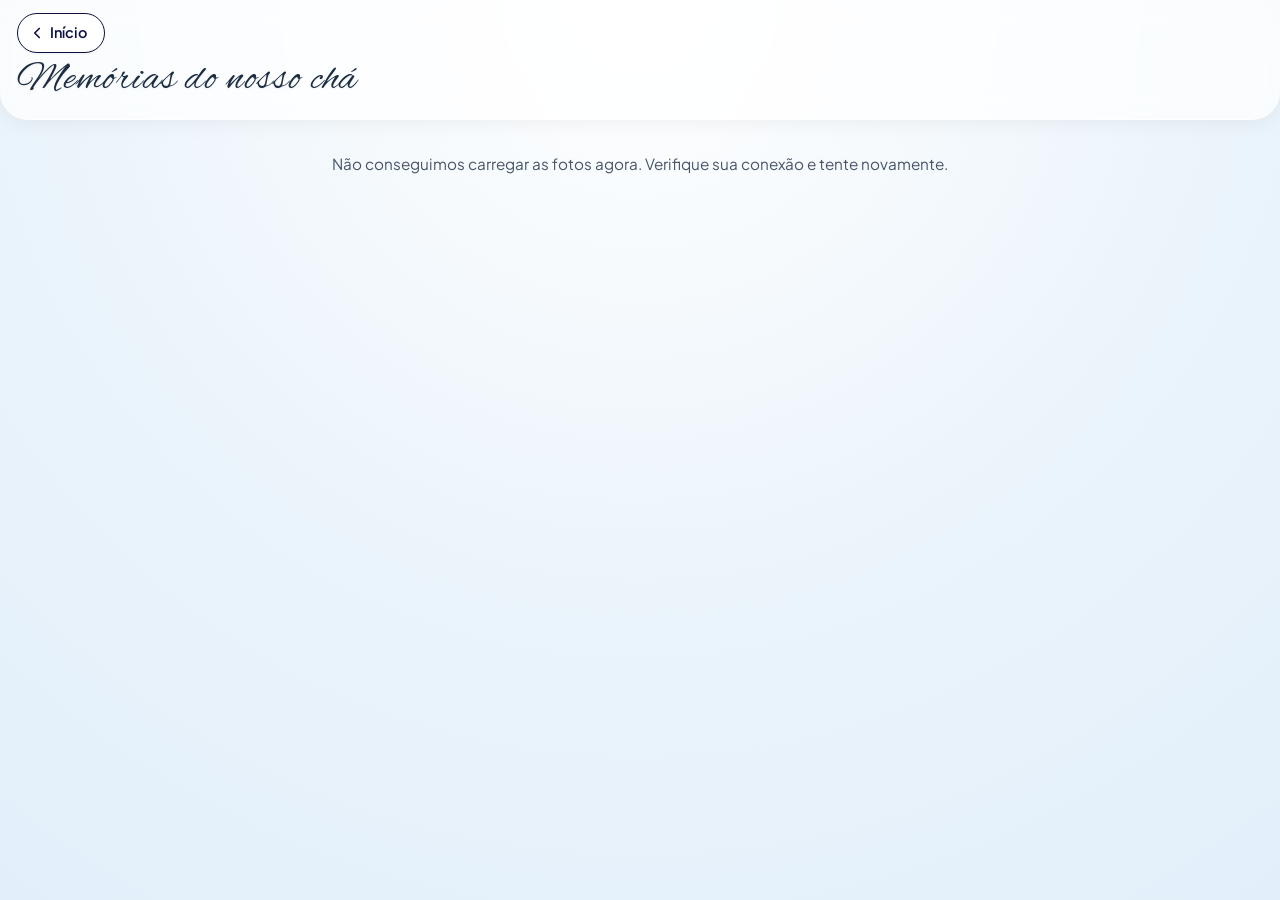
==== commit 7672637d: "Permite que cada convidado exclua a foto que enviou (login anônimo do Supabase)" ====
--- a/galeria.html
+++ b/galeria.html
@@ -8,7 +8,14 @@
 <link rel="preconnect" href="https://fonts.googleapis.com">
 <link rel="preconnect" href="https://fonts.gstatic.com" crossorigin>
 <link href="https://fonts.googleapis.com/css2?family=Alex+Brush&family=Plus+Jakarta+Sans:wght@400;500;600;700&display=swap" rel="stylesheet">
-<link rel="stylesheet" href="css/style.css?v=26">
+<link rel="stylesheet" href="css/style.css?v=31">
+<script type="text/javascript">
+    (function(c,l,a,r,i,t,y){
+        c[a]=c[a]||function(){(c[a].q=c[a].q||[]).push(arguments)};
+        t=l.createElement(r);t.async=1;t.src="https://www.clarity.ms/tag/"+i;
+        y=l.getElementsByTagName(r)[0];y.parentNode.insertBefore(t,y);
+    })(window, document, "clarity", "script", "yzf090og19");
+</script>
 </head>
 <body class="gal">
 <header class="ghead"><a class="link back" href="./" aria-label="Voltar ao início"><svg viewBox="0 0 24 24" aria-hidden="true"><polyline points="15 18 9 12 15 6"/></svg><span>Início</span></a><h1 data-cfg="galleryTitle">Galeria</h1></header>
@@ -33,10 +40,16 @@
 </button>
 <div class="v-bottom">
 <p id="hint" class="note" hidden>Pressione e segure a foto para salvar.</p>
+<div class="v-actions">
 <button class="btn" id="vsave">Salvar no celular</button>
+<button class="btn" id="vshare" hidden>Compartilhar</button>
+</div>
+<button class="btn ghost" id="vdel" hidden>Excluir minha foto</button>
 </div>
 </div>
 
-<script type="module" src="js/gallery.js?v=12"></script>
+<div id="confirm" class="overlay" hidden role="alertdialog" aria-modal="true" aria-labelledby="confirmTitle"><div class="card"><p class="big" id="confirmTitle"></p><p id="confirmMsg"></p><button class="btn primary" id="confirmOk"></button><button class="btn ghost" id="confirmCancel"></button></div></div>
+
+<script type="module" src="js/gallery.js?v=14"></script>
 </body>
-</html>+</html>
--- a/css/style.css
+++ b/css/style.css
@@ -551,4 +551,32 @@
 }
 .v-bottom > *{pointer-events:auto}
 .v-bottom .btn{width:min(100%,360px)}
-.viewer .note{margin:0;padding:.5rem .9rem;border-radius:12px;background:#0b0f36cc;color:#fff;font-size:.85rem}+.viewer .note{margin:0;padding:.5rem .9rem;border-radius:12px;background:#0b0f36cc;color:#fff;font-size:.85rem}
+
+/* Toque para focar + brilho */
+.focus-ring{position:absolute;z-index:15;width:72px;height:72px;margin:-36px 0 0 -36px;border:2px solid #fff;border-radius:50%;box-shadow:0 0 0 1px #0004;pointer-events:none;opacity:0}
+.focus-ring.go{animation:focus-pop 1.1s ease-out forwards}
+@keyframes focus-pop{0%{opacity:0;transform:scale(1.5)}20%{opacity:1}35%{transform:scale(1)}80%{opacity:1}100%{opacity:0;transform:scale(1)}}
+@media(prefers-reduced-motion:reduce){.focus-ring.go{opacity:1}}
+
+.exp-box{position:absolute;z-index:25;left:50%;bottom:5.5rem;transform:translateX(-50%);display:flex;align-items:center;gap:.6rem;padding:.5rem .9rem;border-radius:999px;background:rgba(0,0,0,.4);-webkit-backdrop-filter:blur(12px);backdrop-filter:blur(12px);border:1px solid rgba(255,255,255,.2);color:#fff}
+.exp-box svg{width:20px;height:20px;flex:none}
+.exp-box input{width:min(52vw,200px);accent-color:#fff}
+
+/* Salvar e Compartilhar lado a lado no visualizador */
+.v-actions{display:flex;gap:.6rem;width:min(100%,360px)}
+.v-bottom .v-actions .btn{flex:1;width:auto;min-width:0;padding:0 .5rem;font-size:.92rem;white-space:nowrap}
+
+/* Editor compacto: dá espaço à prévia da foto em celulares */
+.edit #canvas{top:3.5rem;max-height:calc(100% - 4rem)}
+.edit .panel{padding:.75rem 1.25rem calc(.9rem + env(safe-area-inset-bottom));gap:.5rem}
+.edit .label{font-size:.68rem}
+.edit .thumbs{padding:.25rem}
+.edit .thumb{width:52px;font-size:.68rem}
+.edit .thumb img{width:52px;height:82px;border-radius:10px}
+.edit .btn{min-height:46px}
+.edit .row .btn{white-space:nowrap;font-size:.9rem}
+/* Excluir minha foto (fundo escuro) e pop-up por cima do visualizador */
+.gal .viewer.overlay .btn.ghost{color:#fff;background:rgba(0,0,0,.4);border:1px solid rgba(255,255,255,.35);-webkit-backdrop-filter:blur(12px);backdrop-filter:blur(12px)}
+.gal .viewer.overlay .btn[disabled]{opacity:.5;pointer-events:none}
+#confirm{z-index:50}
